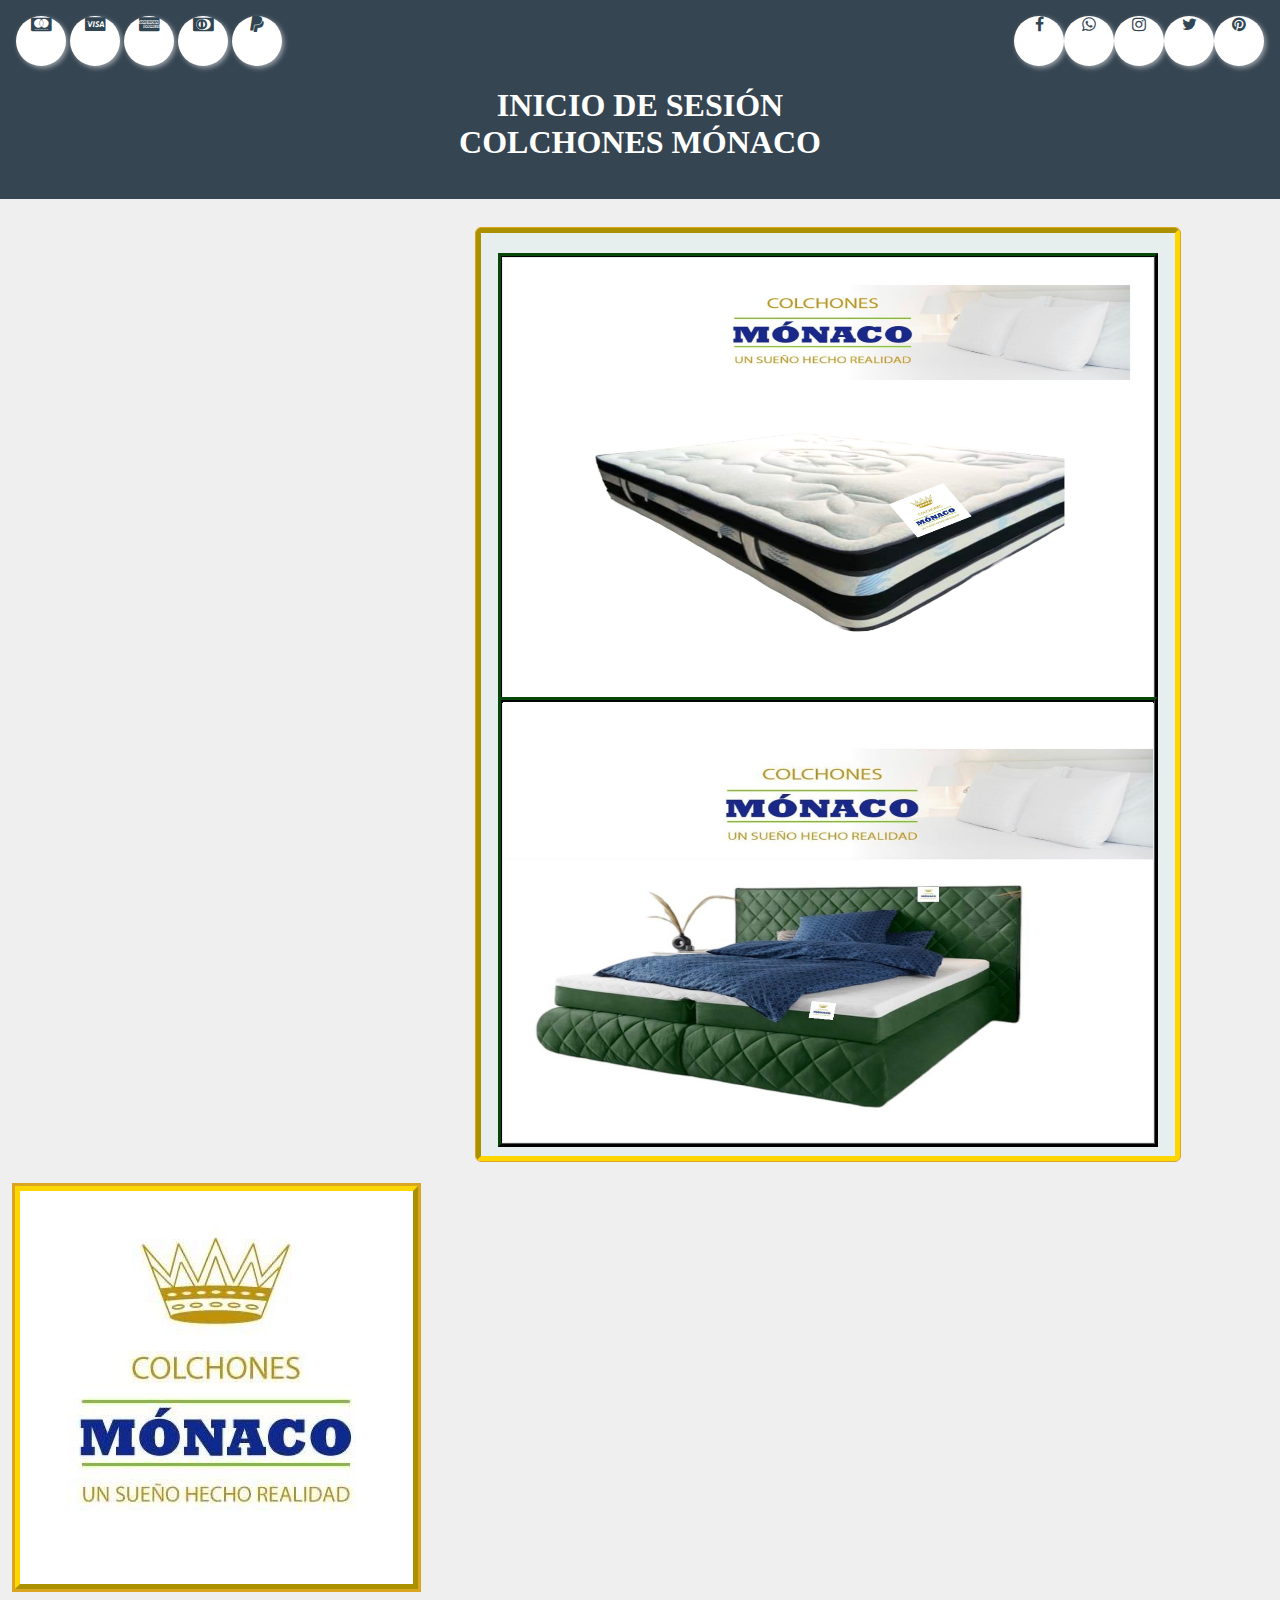
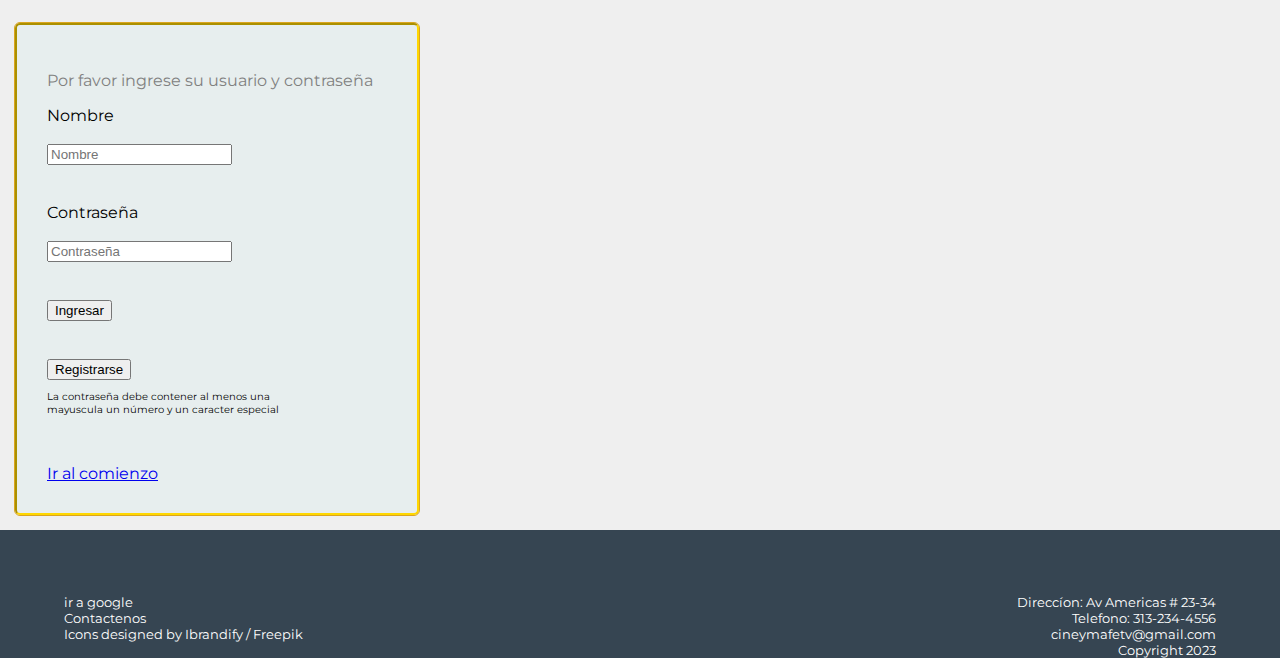
==== index.html @ a51d672a "Agregando front Facturacion mas estilo" ====
<!DOCTYPE html>
<html >
<head>
    <title></title>
    <link rel="stylesheet" href="styleIndex.css">
    <link rel="preconnect" href="https://fonts.googleapis.com">
    <link rel="preconnect" href="https://fonts.gstatic.com" crossorigin>
    <link href="https://fonts.googleapis.com/css2?family=Montserrat:wght@400;700&family=Roboto&display=swap" rel="stylesheet">
    <link rel="stylesheet" href="Rockwell Std Extra Bold/Rockwell Std Extra Bold.otf">
     <link rel="stylesheet" href="https:stackpath.bootstrapcdn.com/font-awesome/4.7.0/css/font-awesome.min.css">
<body>
    <header>
            <section id="redes">
                <a href="#" class="fa fa-facebook"></a>
                <a href="#" class="fa fa-whatsapp"></a>
                <a href="#" class="fa fa-instagram" ></a>
                <a href="#" class="fa fa-twitter"></a>
                <a href="#" class="fa fa-pinterest"></a>           
            </section>
            <section id="pago">
                <a href="#" class="fa fa-cc-mastercard"></a>
                <a href="#" class="fa fa-cc-visa"></a>
                <a href="#" class="fa fa-cc-amex"></a>
                <a href="#" class="fa fa-cc-diners-club"></a>
                <a href="#" class="fa fa-paypal"></a>           
            </section>
            <h1>INICIO DE SESIÓN <br> 
                COLCHONES MÓNACO</h1>
    </header>
    <br>
    <div class="fondoimg">
        <br>
        <img class="imagen1" src="Colchon 1.jpeg" alt="200"> <br><br>
        <img class="imagen2" src="Cama.jpeg" alt="200">
    </div>
    <img id="logo" src="Logo.jpeg" alt="200">
    <div class="fondo">
        <p class="texto1">Por favor ingrese su usuario y contraseña</p>
        <form action="/formulario" method="post"> <!-- Enviar la información-->
        <label for="nombre">Nombre</label> <br><br>
        <input type="text" id="nombre" placeholder="Nombre">
        <br><br><br>
        <label for="contraseña">Contraseña</label> <br><br>
        <input type="text" id="contraseña" placeholder="Contraseña">
        <br><br><br>
        <button type="submit">Ingresar</button>
        <br><br><br>
        <button type="submit">Registrarse</button>
        </form>
        <p class="texto2">La contraseña debe contener al menos una <br>
         mayuscula un número y un caracter especial</p> <br><br>
        <a href="#titulo">Ir al comienzo</a>
    </div>
    <footer>
        <section id="datos">
            <p>Direccíon: Av Americas # 23-34</p> <br>
            <p>Telefono: 313-234-4556</p> <br>
            <p><E-mail>cineymafetv@gmail.com</E-mail></p> <br>
            <p>Copyright 2023</p> 
        </section>
        <section>          
            <a target="_blank" href="http://www.google.com">ir a google</a> <br>
            <a href="mailto:maotse1282@hotmail.com">Contactenos</a> <br>
            <a target="_blank" href="http://www.freepik.com">Icons designed by Ibrandify / Freepik</a>
        </section>                         
    </footer>
</body>
</html>
---- styleIndex.css ----
html {
    font-family: 'Montserrat', sans-serif;
}
/*Propiedades de body*/
body {
    margin: 0;
    background-color: #efefef; 
}

/*Propiedades del fondo del body*/
.fondo {
    background-color: rgb(231, 238, 238);
    margin: 15px; 
    padding: 30px; 
    border: inset 2px gold;
    border-radius: 5px;
    height: 400;
    width: 340px;
    outline: 1px solid goldenrod; 
}
/* Propiedades del encabezado*/
header{
    font-family: Rockwell Std Extra Bold;
    background-color: #364552;
    color:white;
    padding: 1rem 1rem;

}

 /*Titulo de la pagina dentro del body*/
header h1 {
    margin: o auto;
    font-size: 2rem;
    text-align: center;
}
/*Propiedades de redes sociales*/
#redes {
    float: right;
    display: flex;
    justify-content: space-around;
    box-sizing: content-box;
}
/*Propiedades de todas las etiquetas a = redes*/
header section a {
    text-decoration: none;
    font-size: 25px;
    width: 50px;
    height: 50px;
    text-align: center;
    background: white;
    color: #314652;
    border-radius: 50%;
    box-shadow: 2px 2px 5px rgba(255, 255, 255, 0.5);
    transition: all 0.4s ease-in-out;
  
}

header section a:hover {
    transform: scale(1.5);
}


.texto1 {
    color: grey;
}

.texto2 {
    font-size: x-small;
}

#logo {
    border: 5px gold outset;
    margin: 15px;
    outline: solid goldenrod; 
}

/*a:link {
    color: blueviolet;   
}

a:visited {
    color: gray;
}

a:hover {
    color: yellow;
}

a:active {
    color: red;
}*/

#position {
    
    position: relative;
    left: 15px;
}

.fondoimg {
    float: right;
    float: top;
    background-color: rgb(231, 238, 238);
    margin: 10px 100px; 
    padding: 0.25rem 1.25rem; 
    border: inset 5px gold;
    border-radius: 5px;
    height: 915px;
    max-width: 686px;
    outline: 1px solid goldenrod;
}

.imagen1 {
    border: 1px black inset;
    margin: 0 auto;
    outline: outset rgb(7, 71, 7); 
    float: right;
    height: 440px;
    width: 650px;
    padding:1px;
}

.imagen2 {
    border: 1px black inset;
    margin: 0 auto;
    outline: outset rgb(7, 71, 7); 
    float: right;
    height: 440px;
    width: 650px;
    padding: 1px;

}

footer {
    font-size: small;
    background-color: #364552;
    padding: 4rem;
    color: white;
}

#datos {
    margin: 0 auto;
    float: right;
}

footer p {
    margin: 0 auto;
    float: right;
}

footer section {
    float: left;
    margin: 0 auto;
    
}

footer a {
    transition: color 0.3s ease;
    color: white;
    text-decoration: none;
}

footer a:hover {
    color: cornflowerblue;
}
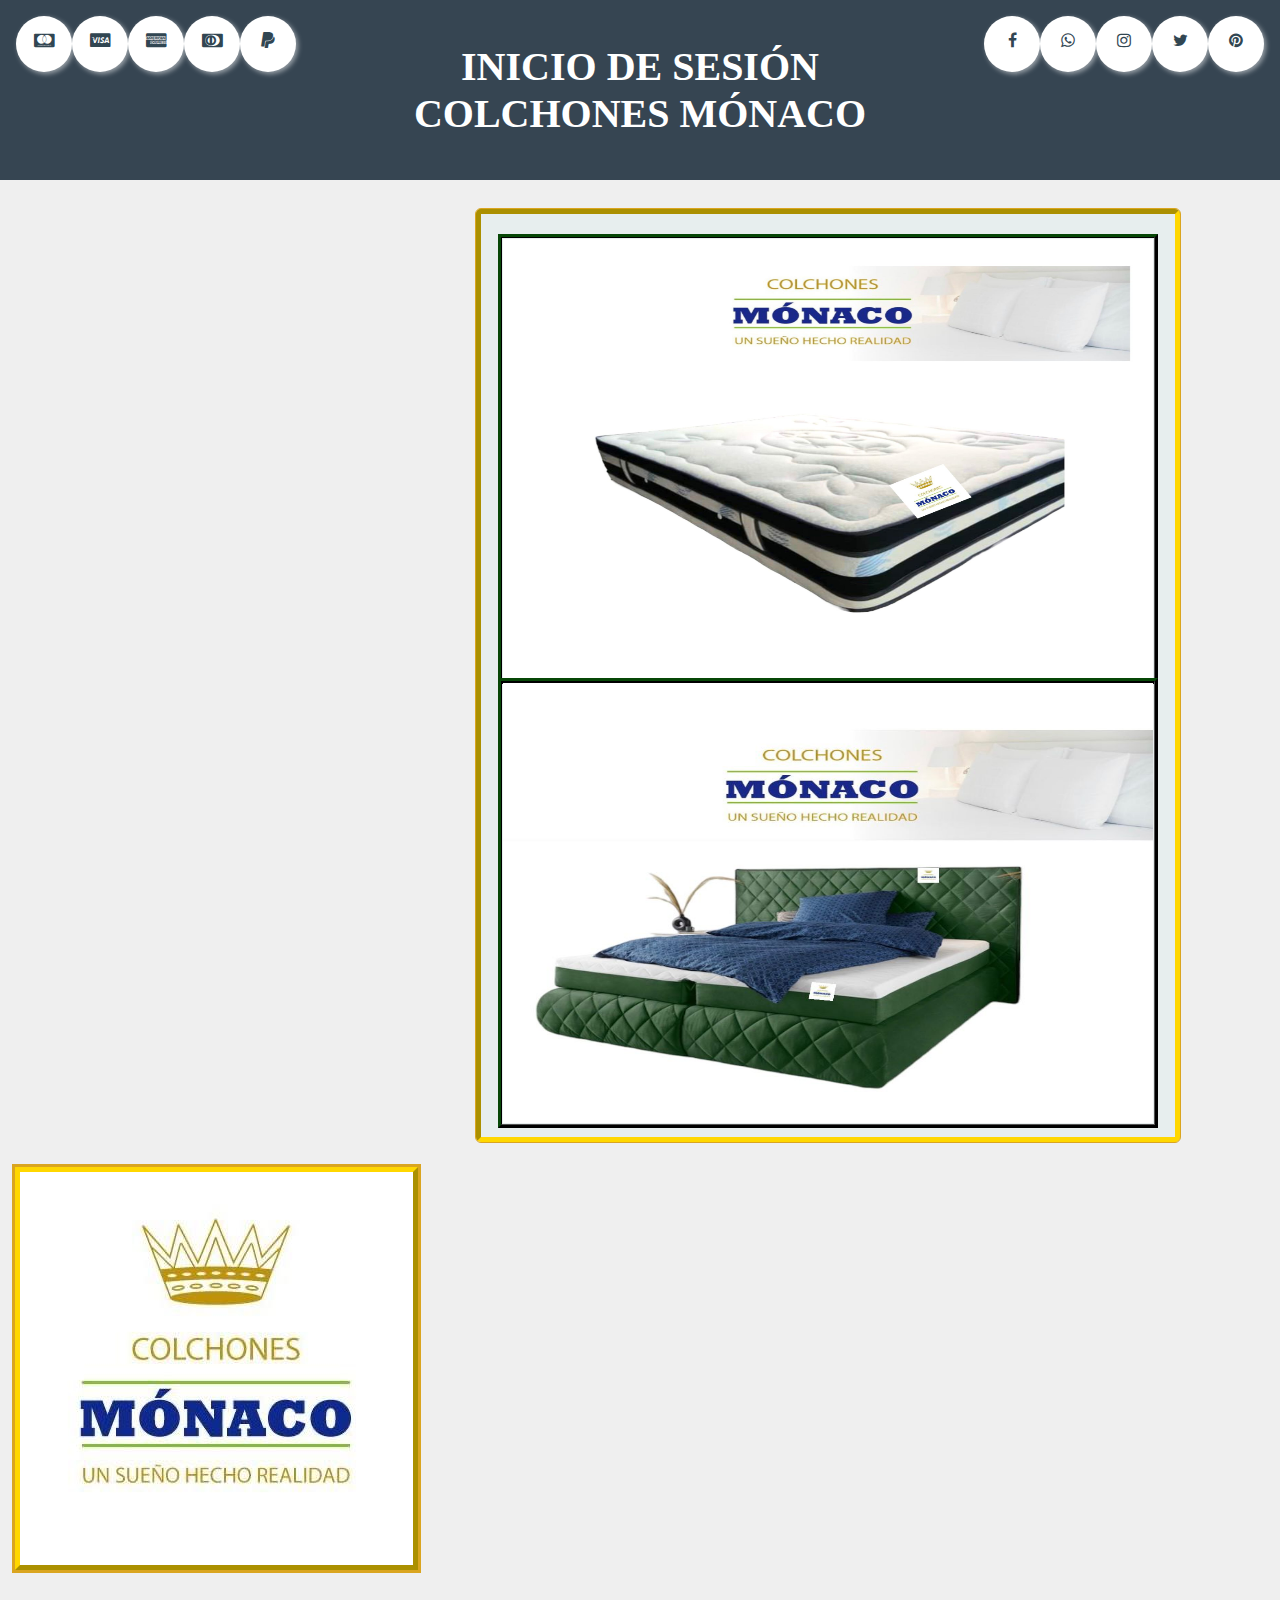
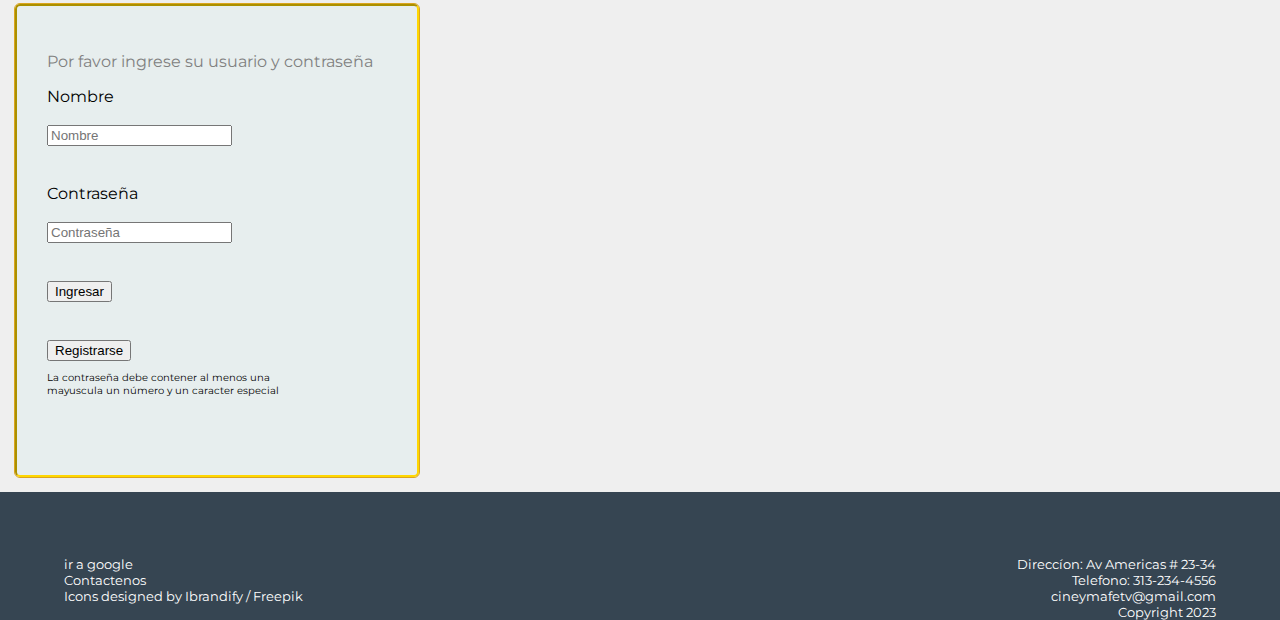
==== commit 49d36283: "Actualización todos los fronts" ====
--- a/index.html
+++ b/index.html
@@ -49,7 +49,6 @@
         </form>
         <p class="texto2">La contraseña debe contener al menos una <br>
          mayuscula un número y un caracter especial</p> <br><br>
-        <a href="#titulo">Ir al comienzo</a>
     </div>
     <footer>
         <section id="datos">
--- a/styleIndex.css
+++ b/styleIndex.css
@@ -30,31 +30,38 @@
  /*Titulo de la pagina dentro del body*/
 header h1 {
     margin: o auto;
-    font-size: 2rem;
+    font-size: 2.5rem;
     text-align: center;
 }
-/*Propiedades de redes sociales*/
+/*Propiedades de redes*/
 #redes {
     float: right;
     display: flex;
     justify-content: space-around;
     box-sizing: content-box;
 }
-/*Propiedades de todas las etiquetas a = redes*/
+/*Propiedades de pago*/
+#pago {
+    float: left;
+    display: flex;
+    justify-content: space-around;
+    box-sizing: content-box;
+}
+/*Propiedades de todas las etiquetas a(redes, pagos)*/
 header section a {
+    size: 20px;
     text-decoration: none;
-    font-size: 25px;
-    width: 50px;
-    height: 50px;
+    width: 1.5rem;
+    height: 1.5rem;
     text-align: center;
     background: white;
     color: #314652;
     border-radius: 50%;
+    padding: 1rem;
     box-shadow: 2px 2px 5px rgba(255, 255, 255, 0.5);
     transition: all 0.4s ease-in-out;
   
 }
-
 header section a:hover {
     transform: scale(1.5);
 }
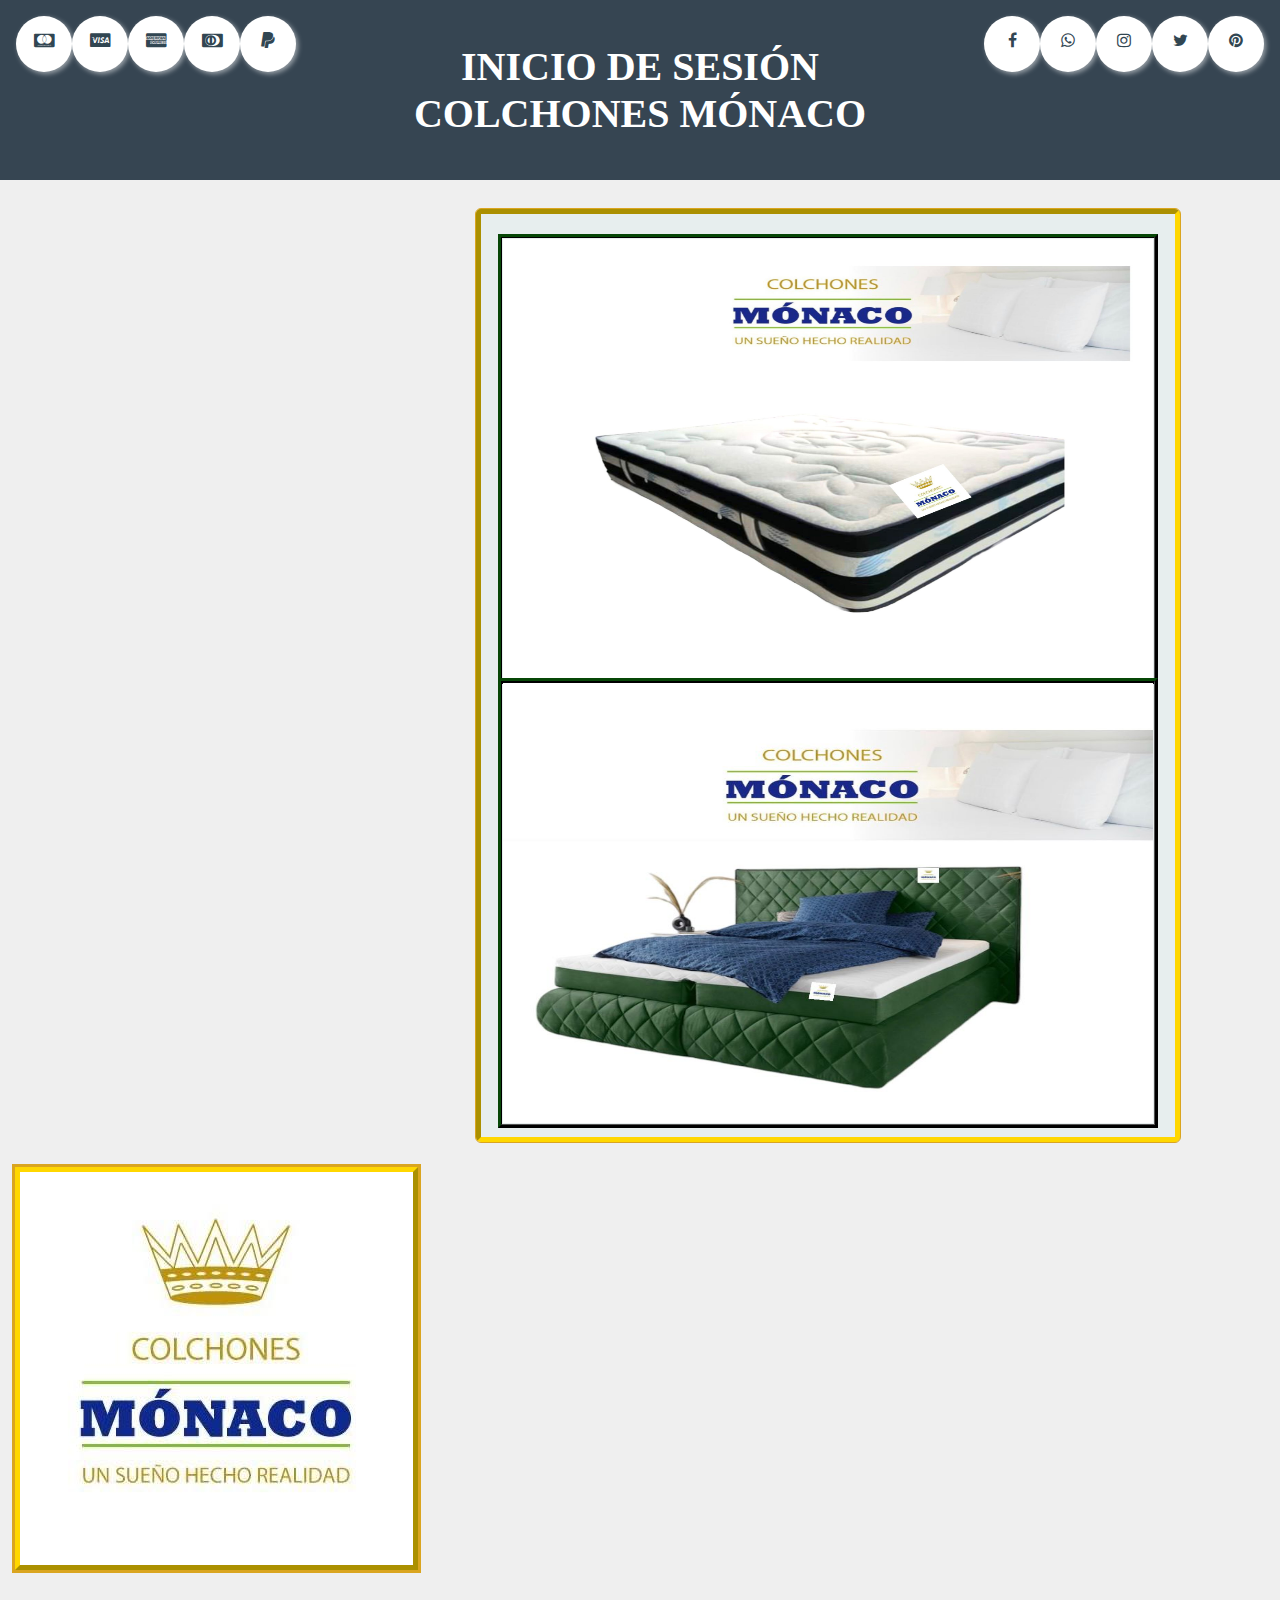
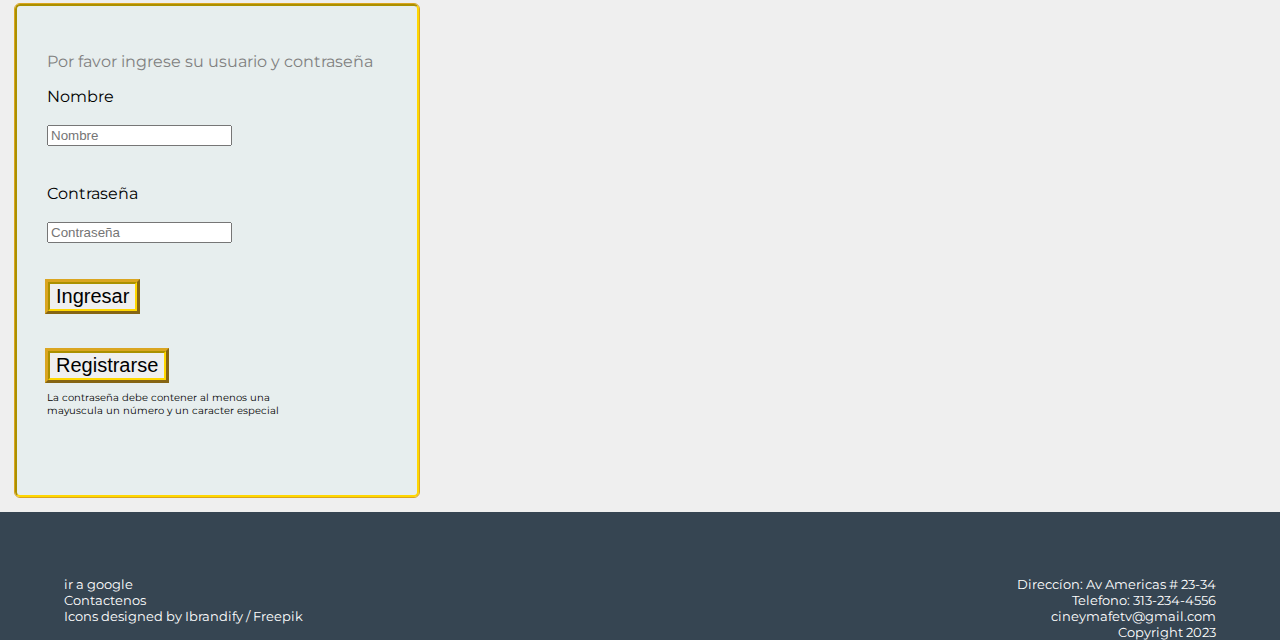
==== commit 96f53d0a: "Actuaización de botones submit" ====
--- a/index.html
+++ b/index.html
@@ -1,31 +1,34 @@
 <!DOCTYPE html>
-<html >
+<html lang="en">
 <head>
-    <title></title>
+    <meta charset="UTF-8">
+    <meta name="viewport" content="width=device-width, initial-scale=1.0">
     <link rel="stylesheet" href="styleIndex.css">
     <link rel="preconnect" href="https://fonts.googleapis.com">
-    <link rel="preconnect" href="https://fonts.gstatic.com" crossorigin>
-    <link href="https://fonts.googleapis.com/css2?family=Montserrat:wght@400;700&family=Roboto&display=swap" rel="stylesheet">
+    <link rel="preconnect" href="https://fonts.gstatic.com" crossorigin="">
+    <link href="https://fonts.googleapis.com/css2?family=Montserrat:wght@400;700&amp;family=Roboto&amp;display=swap" rel="stylesheet">
     <link rel="stylesheet" href="Rockwell Std Extra Bold/Rockwell Std Extra Bold.otf">
-     <link rel="stylesheet" href="https:stackpath.bootstrapcdn.com/font-awesome/4.7.0/css/font-awesome.min.css">
+    <link rel="stylesheet" href="https:stackpath.bootstrapcdn.com/font-awesome/4.7.0/css/font-awesome.min.css">
+    <title>Index Colchones Mónaco</title>
+    </head>
 <body>
     <header>
-            <section id="redes">
-                <a href="#" class="fa fa-facebook"></a>
-                <a href="#" class="fa fa-whatsapp"></a>
-                <a href="#" class="fa fa-instagram" ></a>
-                <a href="#" class="fa fa-twitter"></a>
-                <a href="#" class="fa fa-pinterest"></a>           
-            </section>
-            <section id="pago">
-                <a href="#" class="fa fa-cc-mastercard"></a>
-                <a href="#" class="fa fa-cc-visa"></a>
-                <a href="#" class="fa fa-cc-amex"></a>
-                <a href="#" class="fa fa-cc-diners-club"></a>
-                <a href="#" class="fa fa-paypal"></a>           
-            </section>
-            <h1>INICIO DE SESIÓN <br> 
-                COLCHONES MÓNACO</h1>
+        <section id="redes">
+            <a href="#" class="fa fa-facebook"></a>
+            <a href="#" class="fa fa-whatsapp"></a>
+            <a href="#" class="fa fa-instagram" ></a>
+            <a href="#" class="fa fa-twitter"></a>
+            <a href="#" class="fa fa-pinterest"></a>           
+        </section>
+        <section id="pago">
+            <a href="#" class="fa fa-cc-mastercard"></a>
+            <a href="#" class="fa fa-cc-visa"></a>
+            <a href="#" class="fa fa-cc-amex"></a>
+            <a href="#" class="fa fa-cc-diners-club"></a>
+            <a href="#" class="fa fa-paypal"></a>           
+        </section>
+        <h1>INICIO DE SESIÓN <br> 
+            COLCHONES MÓNACO</h1>
     </header>
     <br>
     <div class="fondoimg">
@@ -43,9 +46,9 @@
         <label for="contraseña">Contraseña</label> <br><br>
         <input type="text" id="contraseña" placeholder="Contraseña">
         <br><br><br>
-        <button type="submit">Ingresar</button>
+        <button class="boton" type="submit">Ingresar</button>
         <br><br><br>
-        <button type="submit">Registrarse</button>
+        <button class="boton" type="submit">Registrarse</button>
         </form>
         <p class="texto2">La contraseña debe contener al menos una <br>
          mayuscula un número y un caracter especial</p> <br><br>
--- a/styleIndex.css
+++ b/styleIndex.css
@@ -81,22 +81,16 @@
     outline: solid goldenrod; 
 }
 
-/*a:link {
-    color: blueviolet;   
+.boton {
+    font-size: 20px;
+    border: 2px gold inset;
+    margin: 1px;
+    outline: outset goldenrod;
+    transition: all 0.4s ease-in-out;
 }
-
-a:visited {
-    color: gray;
+.boton:hover {
+    transform: scale(1.2);
 }
-
-a:hover {
-    color: yellow;
-}
-
-a:active {
-    color: red;
-}*/
-
 #position {
     
     position: relative;
